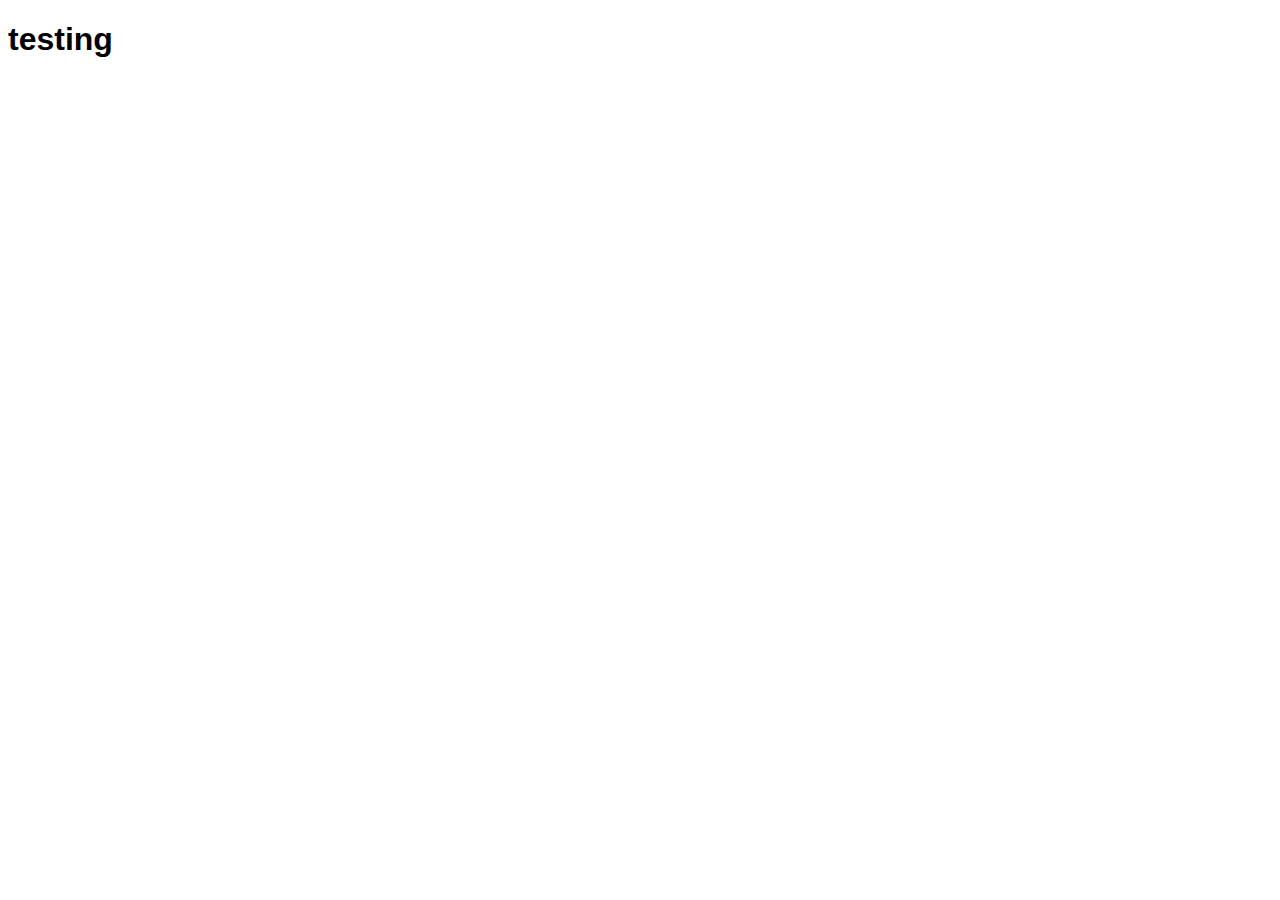
==== pages/index.html @ 20ecec84 "initial app code commit" ====
<!DOCTYPE html>
<html>
  <head>
    <title>Your Human 0.1.0</title>
    <meta charset="UTF-8"/>
    <!-- put jquery here -->
    <script src="https://code.jquery.com/jquery-3.2.1.min.js" integrity="sha256-hwg4gsxgFZhOsEEamdOYGBf13FyQuiTwlAQgxVSNgt4=" crossorigin="anonymous"></script>
    <script type="text/javascript" src="../js/human.js"></script>
    <script type="text/javascript" src="../js/game.js"></script>
    <link href="../css/main.css" type="text/css" rel="stylesheet" />
  </head>
  <body>
    <h1>testing</h1>
  </body>
</html>
---- css/main.css ----
html {
  font-family: sans-serif;
}

form label, form input, form select {
  margin-top: 2em;
}
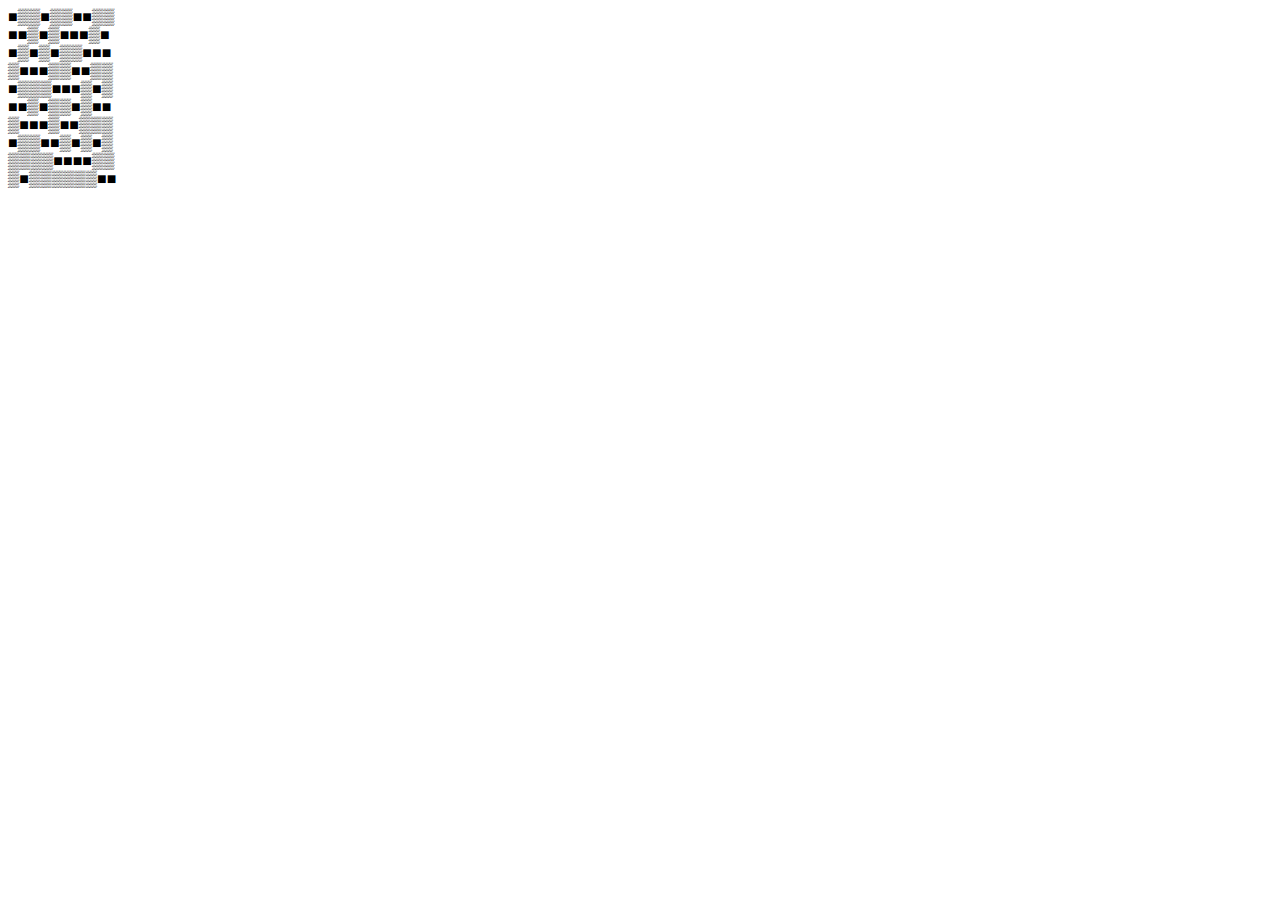
==== commit 68c9155b: "map creating first instance" ====
--- a/pages/index.html
+++ b/pages/index.html
@@ -4,12 +4,15 @@
     <title>Your Human 0.1.0</title>
     <meta charset="UTF-8"/>
     <!-- put jquery here -->
-    <script src="https://code.jquery.com/jquery-3.2.1.min.js" integrity="sha256-hwg4gsxgFZhOsEEamdOYGBf13FyQuiTwlAQgxVSNgt4=" crossorigin="anonymous"></script>
+    <script type="text/javascript" src="../js/jquery-3.2.1.min.js"></script>
     <script type="text/javascript" src="../js/human.js"></script>
+    <script type="text/javascript" src="../js/ground.js"></script>
+    <script type="text/javascript" src="../js/buildGround.js"></script>
     <script type="text/javascript" src="../js/game.js"></script>
     <link href="../css/main.css" type="text/css" rel="stylesheet" />
   </head>
   <body>
     <h1>testing</h1>
+    <p id="current-time"></p>
   </body>
 </html>
--- a/css/main.css
+++ b/css/main.css
@@ -1,5 +1,6 @@
 html {
-  font-family: sans-serif;
+  font-family: monospace;
+  box-sizing: border-box;
 }
 
 form label, form input, form select {
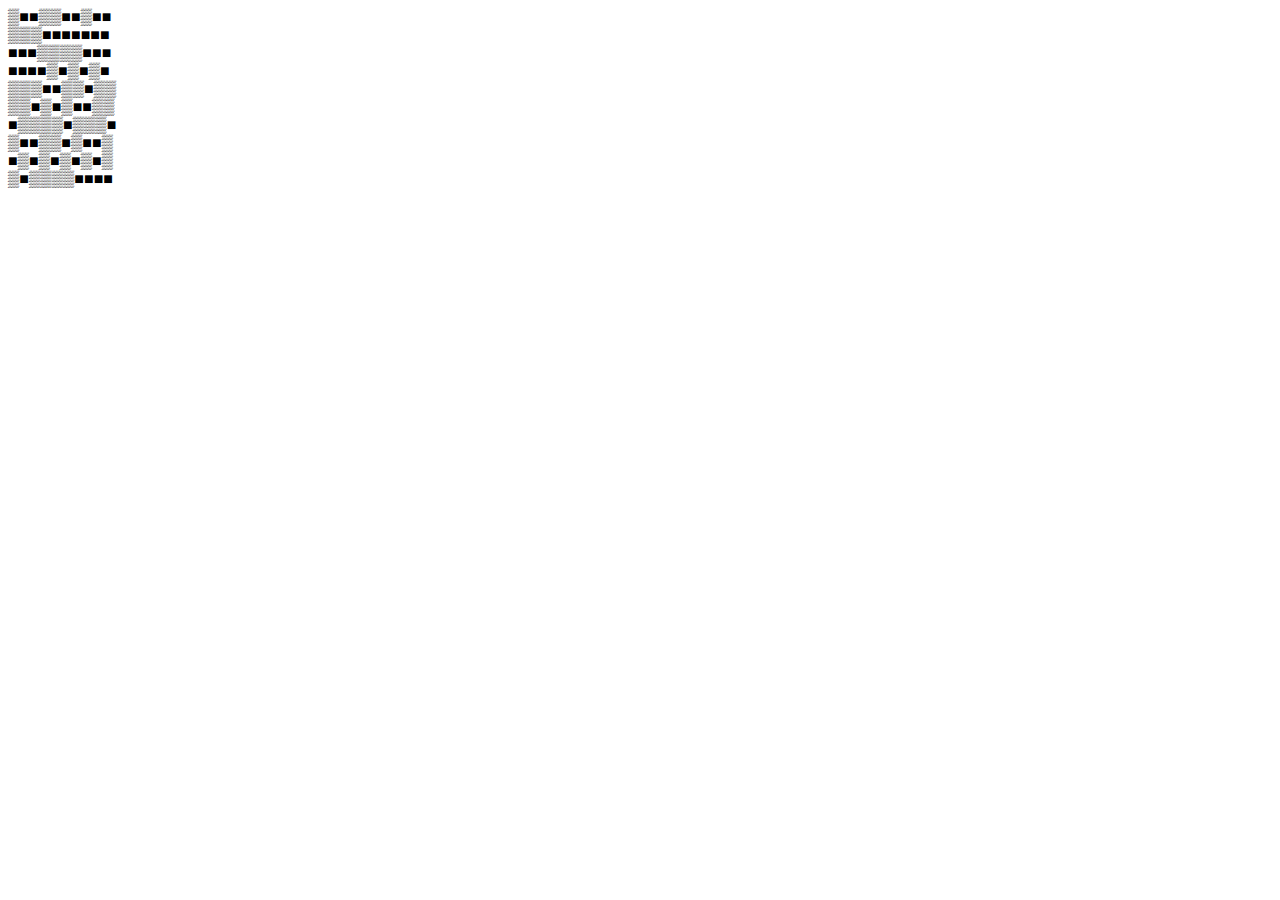
==== commit 9c18861a: "comments, and readability updates" ====
--- a/pages/index.html
+++ b/pages/index.html
@@ -12,7 +12,5 @@
     <link href="../css/main.css" type="text/css" rel="stylesheet" />
   </head>
   <body>
-    <h1>testing</h1>
-    <p id="current-time"></p>
   </body>
 </html>
